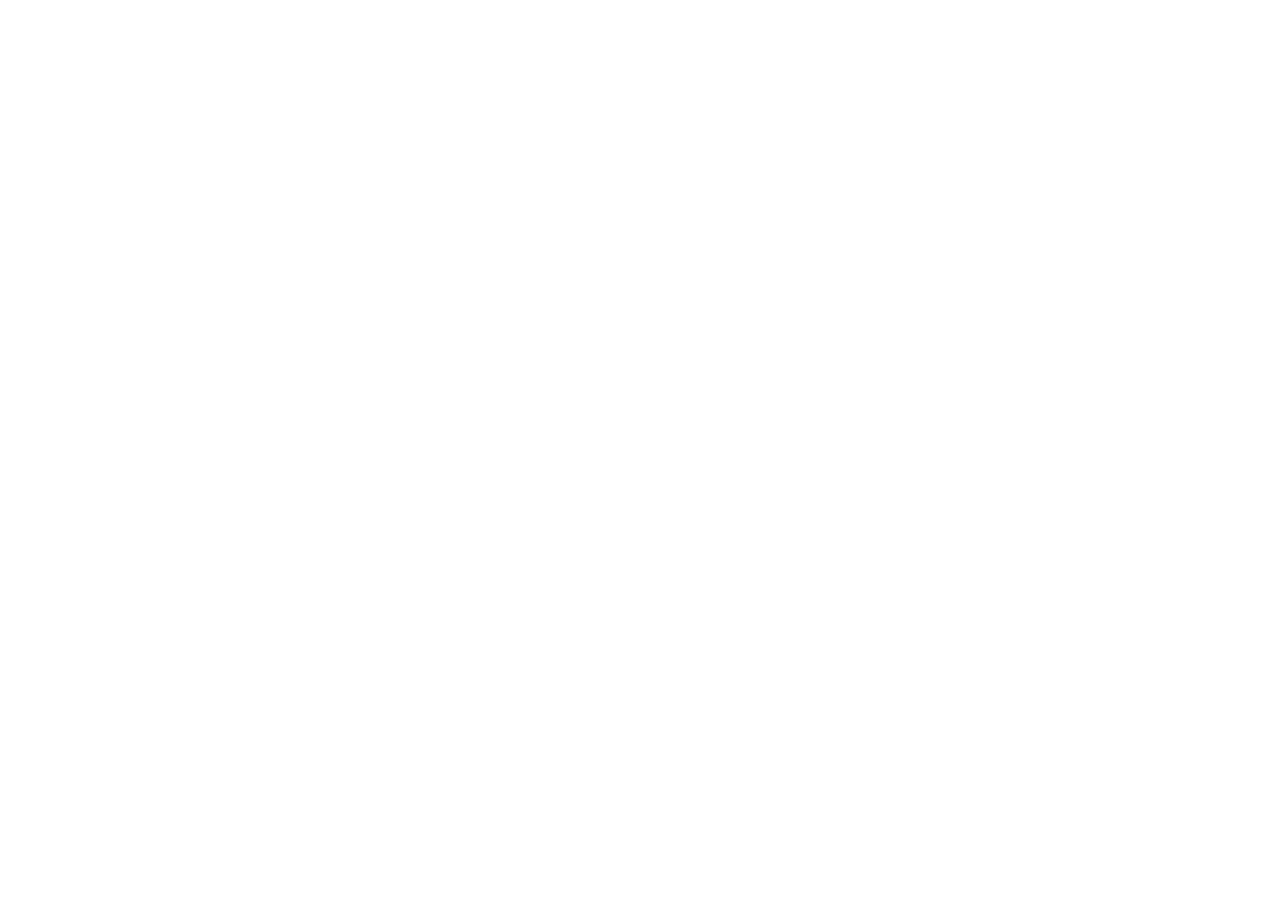
==== product.html @ 868a93c0 "project" ====
<!DOCTYPE html>
<html lang="en">
<head>
    <meta charset="UTF-8">
    <meta name="viewport" content="width=device-width, initial-scale=1.0">
    <link rel="stylesheet" href="style.css">
    <title>Document</title>
</head>
<body>
    <div id="productDetails"></div>

    <script>

    const urlParams = new URLSearchParams(window.location.search);
    const productId = urlParams.get('id');
    
    if (productId) {
      fetch(`https://fakestoreapi.com/products/${productId}`)
        .then(res => res.json())
        .then(product => {
          const productDetails = document.getElementById('productDetails');
    
          const imgElement = document.createElement('img');
          imgElement.src = product.image;
          imgElement.alt = product.title;
          imgElement.className = 'product-detail-image';


          const titleElement = document.createElement('h1');
          titleElement.textContent = product.title;
    
          const priceElement = document.createElement('p');
          priceElement.textContent = `$${product.price}`;
          priceElement.className = 'price'
    
          const descriptionElement = document.createElement('p');
          descriptionElement.textContent = product.description;
    
          productDetails.appendChild(imgElement);
          productDetails.appendChild(titleElement);
          productDetails.appendChild(priceElement);
          productDetails.appendChild(descriptionElement);
        })
        .catch(error => {
          console.log('Error fetching product details:', error);
        });
    }

    </script>
</body>
</html>
---- style.css ----
body {
    margin: 0;
    padding: 0;
    box-sizing: border-box;
}

.section-p1 { 
    padding: 40px 80px;
}

.section-m1 { 
    margin: 40px 0;
}
.logo {
    max-width: 100%;
    height: auto;
    display: block;
}
#header { 
    display: flex;
    align-items: center;
    justify-content: space-between;
    max-width: 100%;
    padding: 20px 80px;
    background-color: lightgrey;
    box-shadow: 0 5px 15px rgba(0, 0, 0, 0.5);
    z-index: 999;
    position: sticky;
    top: 0;
    left: 0;
}

#navbar { 
    display: flex;
    align-items: center;
    justify-content: center;
}

#navbar li { 
    list-style: none;
    padding: 0 20px;
    position: relative;
}

#navbar li a { 
    text-decoration: none;
    font-size: 15px;
    font-weight: 500px;
    color: black;
    transition: 0.3s ease;
}

#navbar li a:hover { 
    color: green; 
}

#navbar li a:hover,
#navbar li a.active { 
    color: green; 
}

#navbar li a.active::after, 
#navbar li a:hover::after { 
    content:"";
    width: 30%;
    height: 2px;
    background-color: green;
    position: absolute;
    bottom:  -4px;
    left: 20px;
}


/* home page */
#hero { 
    background-image: url("imgs/hero4.png");
    height: 90vh;
    max-width: 100%;
    background-size: cover;
    background-position: top 25% right 0;
    padding: 0 80px;
    display: flex;
    flex-direction: column;
    align-items: flex-start;
    justify-content: center;
}



#hero h4 { 
    padding-bottom: 15px;

}


#hero h1 { 
    color: green;
}


#hero button { 
    background-image: url("imgs/button.png");
    background-color: transparent;
    color: green;
    border: 0;
    padding: 14px 80px 14px 65px;
    background-repeat: no-repeat;
    cursor: pointer;
    font-weight: 700;
    font-size: 15px;
}


#feature .fe-box { 
    width: 180px;
    text-align: center;
    padding: 25px 15px;
    box-shadow: 20px 20px 34px rgba(0, 0, 0, 0.03);
    border: 1px solid #cce7d0; 
    border-radius: 4px;
    margin: 15px 0;
}


#feature .fe-box:hover { 
    box-shadow: 10px 10px 54px rgba(70,62, 221 ,0.1);
}

#feature .fe-box img { 
    width: 100%;
    margin-bottom:10px  ;
}

#feature .fe-box h5 { 
    display: inline-block ;
     padding: 9px 8px 6px 8px;
     line-height: 1;
     border-radius: 4px;
     color: green;
     background-color: #fddde4;
}


#feature { 
    display: flex;
    align-items: center;
    justify-content: space-between;
    flex-wrap: wrap;
}



#feature .fe-box:nth-child(2) h5 { 
    background-color: #cdebbc;
}
#feature .fe-box:nth-child(3) h5 { 
    background-color: #d1e8f2;
}
#feature .fe-box:nth-child(4) h5 { 
    background-color: #cdd4f8;
}
#feature .fe-box:nth-child(5) h5 { 
    background-color: #fff2e5;
}

#product1 { 
    text-align: center;
}

#product1 .pro { 
    width: 23px;
    min-width: 250px;
    padding: 10px 12px;
    border: 1px solid #cce7d0;
    cursor: pointer;
    box-shadow: 20px 20px 30px rgba(0, 0, 0, 0.02);
    margin: 15px 0;
    transition: 0.2s ease;
    position: relative;
}

#product1 .pro  img{
    width: 100%;
   border-radius: 20px;  
}

#product1 .pro:hover { 
    box-shadow: 20px 20px 30px rgba(0, 0, 0, 0.05);
}


#product1 .pro  .des{
    text-align:start;
    padding: 10px 0;
}

#product1 .pro  .des span{
    color: grey;
    font-size: 13px;
}

#product1 .pro  .des i{
    font-size: 13px;
    color: rgb(243, 181, 25);
}
#product1 .pro .des h4 {
    padding-top: 7px;
    font-size: 15px;
    font-weight: 700;
    color: green;
}


#product1 .pro  .des .cart{
    width: 40px;
    height: 40px;
    line-height: 40px;
    border-radius: 50px;
    background-color: #e8f6ea;
    font-weight: 600;
    color: green;
    border: 1px solid  #cce7d0;
    position: absolute;
    bottom: 20px;
    right: 10px;
}



/* products */


#cardContainer {
    display: flex;
    flex-wrap: wrap;
    gap: 20px;
    justify-content: space-between;
    margin-top: 150px;
}
  
.card-link {
    text-decoration: none;
    color: inherit;
}
  
.card {
    background-color: #f9f9f9;
    padding: 20px;
    border-radius: 8px;
    box-shadow: 0 4px 6px rgba(0, 0, 0, 0.1);
    width: 300px;
    text-align: center;
    transition: transform 0.2s ease-in-out;
}
  
.card:hover {
    transform: scale(1.05);
}
  
.product-image {
    max-width: 100%;
    height: auto;
    margin-bottom: 15px;
}
  
h3 {
    font-size: 1.5rem;
    margin-bottom: 10px;
}
  
p {
    font-size: 1rem;
    color: grey;
}
  

#productDetails {
    text-align: center;
    margin: 100px auto;
    margin-left: 10px;
    gap: 50px;
}
  
.product-detail-image {
    width: 300px;
    height: auto;
}
  
#productDetails h1 {
    font-size: 50px;
    text-align: center;
}
  
#productDetails p  {
    text-align: center;
}

.price { 
    font-size: 30px;
}
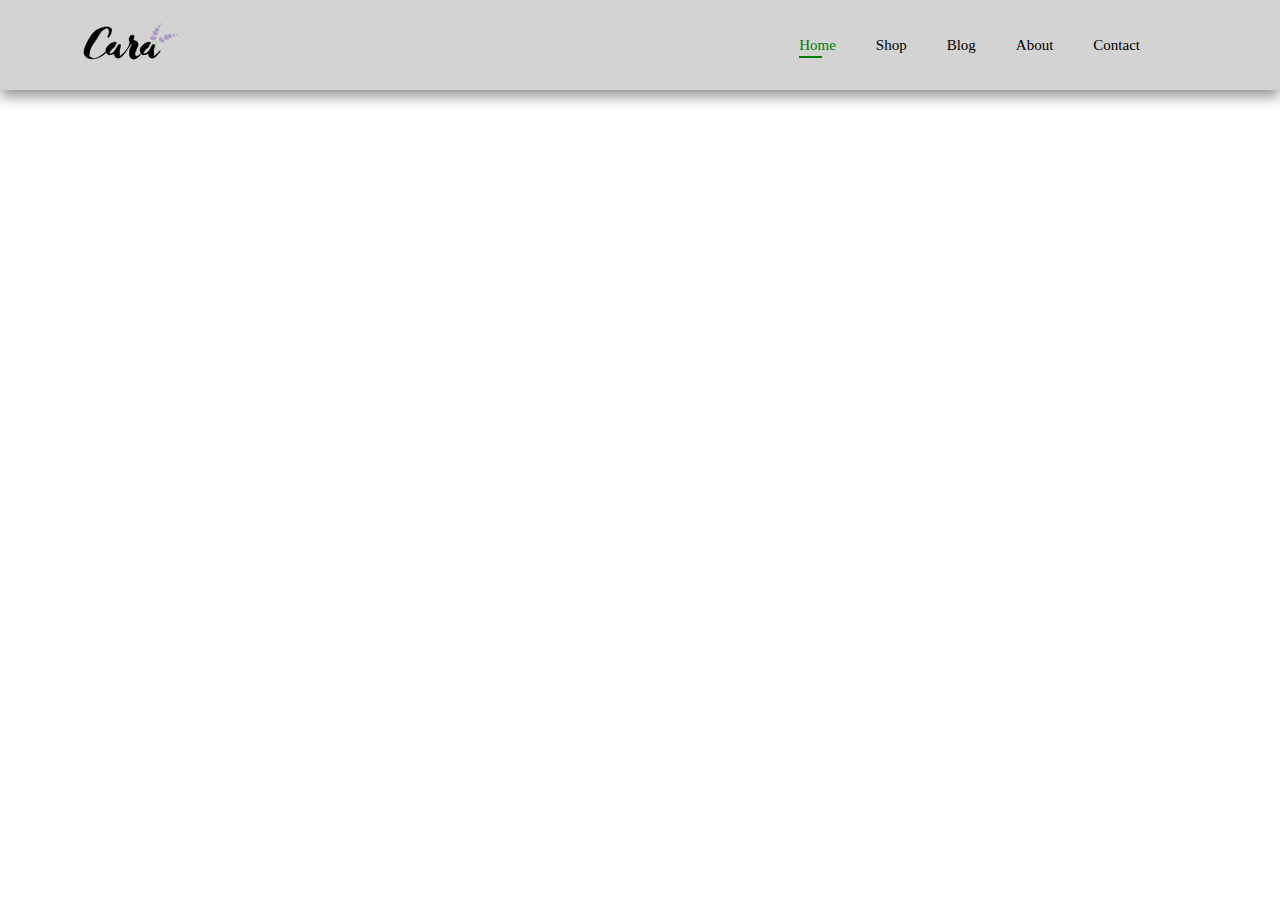
==== commit dd5d680d: "dsa" ====
--- a/product.html
+++ b/product.html
@@ -4,9 +4,24 @@
     <meta charset="UTF-8">
     <meta name="viewport" content="width=device-width, initial-scale=1.0">
     <link rel="stylesheet" href="style.css">
-    <title>Document</title>
+    <title>Products</title>
 </head>
 <body>
+  <section id="header">
+    <div class="logo">
+        <a href="index.html"><img src="imgs/logo.png"  alt="logo"></a>
+    </div>
+    <div>
+        <ul id="navbar">
+            <li><a class="active" href="index.html">Home</a></li>
+            <li><a href="#product1">Shop</a></li>
+            <li><a href="blog.html">Blog</a></li>
+            <li><a href="about.html">About</a></li>
+            <li><a href="contact.html">Contact</a></li>
+            <li><a href="cart.html"><i class="far fa-shopping-bag"></i></a></li>
+        </ul>
+    </div>
+</section>
     <div id="productDetails"></div>
 
     <script>
@@ -47,6 +62,8 @@
     }
 
     </script>
+        <script src="script.js"></script>
+
 </body>
 </html>
 
--- a/style.css
+++ b/style.css
@@ -3,7 +3,13 @@
     padding: 0;
     box-sizing: border-box;
 }
-
+a { 
+    text-decoration: none;
+    color: inherit;
+}
+li { 
+    list-style: none;
+}
 .section-p1 { 
     padding: 40px 80px;
 }
@@ -37,13 +43,13 @@
 }
 
 #navbar li { 
-    list-style: none;
+    /* list-style: none; */
     padding: 0 20px;
     position: relative;
 }
 
 #navbar li a { 
-    text-decoration: none;
+    /* text-decoration: none; */
     font-size: 15px;
     font-weight: 500px;
     color: black;
@@ -298,3 +304,73 @@
 .price { 
     font-size: 30px;
 }
+
+/* contact Page */
+.contactUs { 
+    text-align: center;
+    margin-top: 100px;
+}
+
+.contact_headline {
+    font-size: 50px;
+}
+
+
+.contact_info h1{ 
+    font-size: 40px;
+}
+
+.soc_links  img { 
+    width: 5%;
+
+}
+
+.social_links { 
+    margin-top: 100px;
+}
+
+
+.gmail_link {
+    color: red;
+}
+
+.contact_info h1 { 
+    color: red;
+}
+
+
+/* blog */
+
+.blog_content p { 
+    color: grey;
+    margin-top: 50px;
+    font-size: 23px;
+}
+
+.blog_img { 
+    width: 100%;
+}
+
+.blog_mid_img { 
+    width: 500px;
+    padding-bottom: 50px;
+    padding-top: 50px;
+    margin-left: 130px;
+}
+
+/* about us */
+.blog_text { 
+    margin-top: 100px;
+    font-size: 23px;
+    color: grey;
+}
+
+.blog_image { 
+    width: 100%;
+}
+
+
+.second_blog_image { 
+    width: 100%;
+    margin-top: 100px;
+}